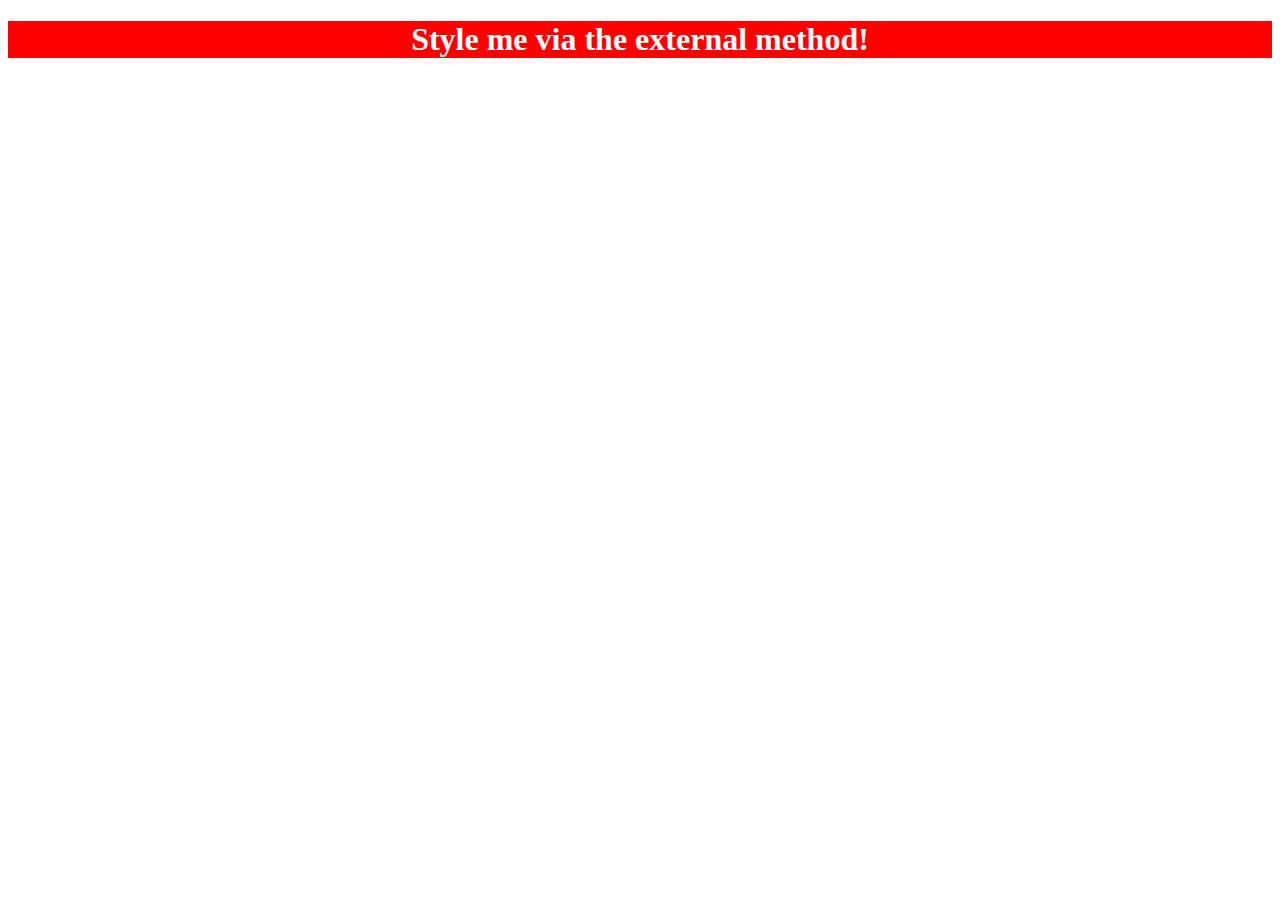
==== cass.html @ 569bc7ac "css assignments" ====
<!DOCTYPE html>
<html lang="en">
<head>
    <meta charset="UTF-8">
    <meta name="viewport" content="width=device-width, initial-scale=1.0">
    <title>CSS brother

    </title>
    <head>
        <link rel="stylesheet" href="styles.css"/>
    </head>
</head>
<body>
    <div id="yes">
    <h1>        Style me via the external method!</h1>
</div>
    
</body>
</html>
---- styles.css ----
#yes{
    background-color: red;
    color: white;
    text-align:center;


}
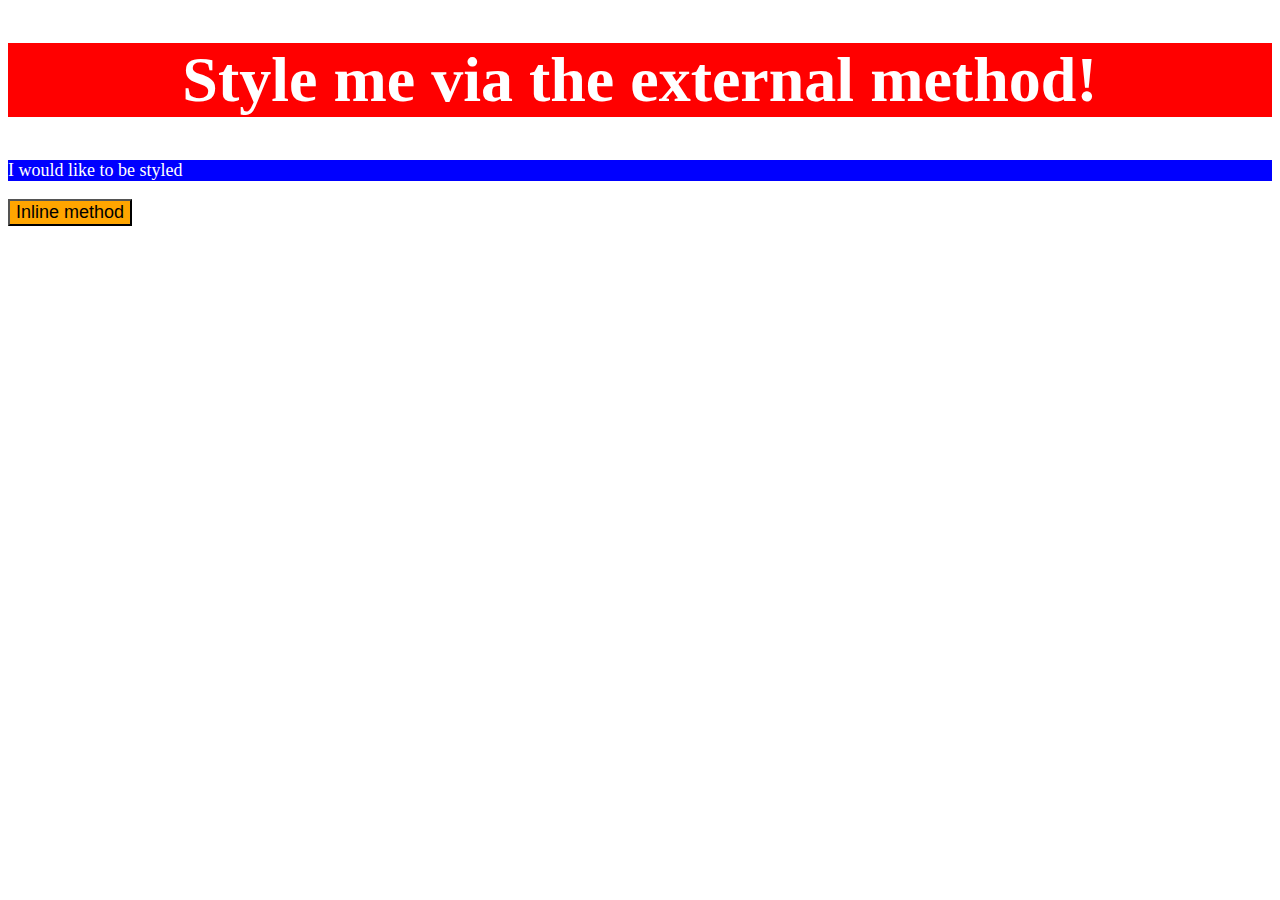
==== commit f1575a2f: "CSS cascade and basics" ====
--- a/cass.html
+++ b/cass.html
@@ -1,6 +1,14 @@
 <!DOCTYPE html>
 <html lang="en">
 <head>
+    <style>
+        p{
+ background-color: blue;
+ font-size: 18px;
+ color: white; 
+
+}
+    </style>
     <meta charset="UTF-8">
     <meta name="viewport" content="width=device-width, initial-scale=1.0">
     <title>CSS brother
@@ -14,6 +22,10 @@
     <div id="yes">
     <h1>        Style me via the external method!</h1>
 </div>
-    
+    <p>I would like to be styled </p>
+
+    <button style="color:black;background-color: orange;font-size: 18px;">Inline method</button>
+
+
 </body>
 </html>--- a/styles.css
+++ b/styles.css
@@ -2,6 +2,14 @@
     background-color: red;
     color: white;
     text-align:center;
+    font-weight: bold;
+    font-size: 32px;
 
 
+}
+
+button{
+    color: black;
+    background-color: orange;
+    font-size: 18px;
 }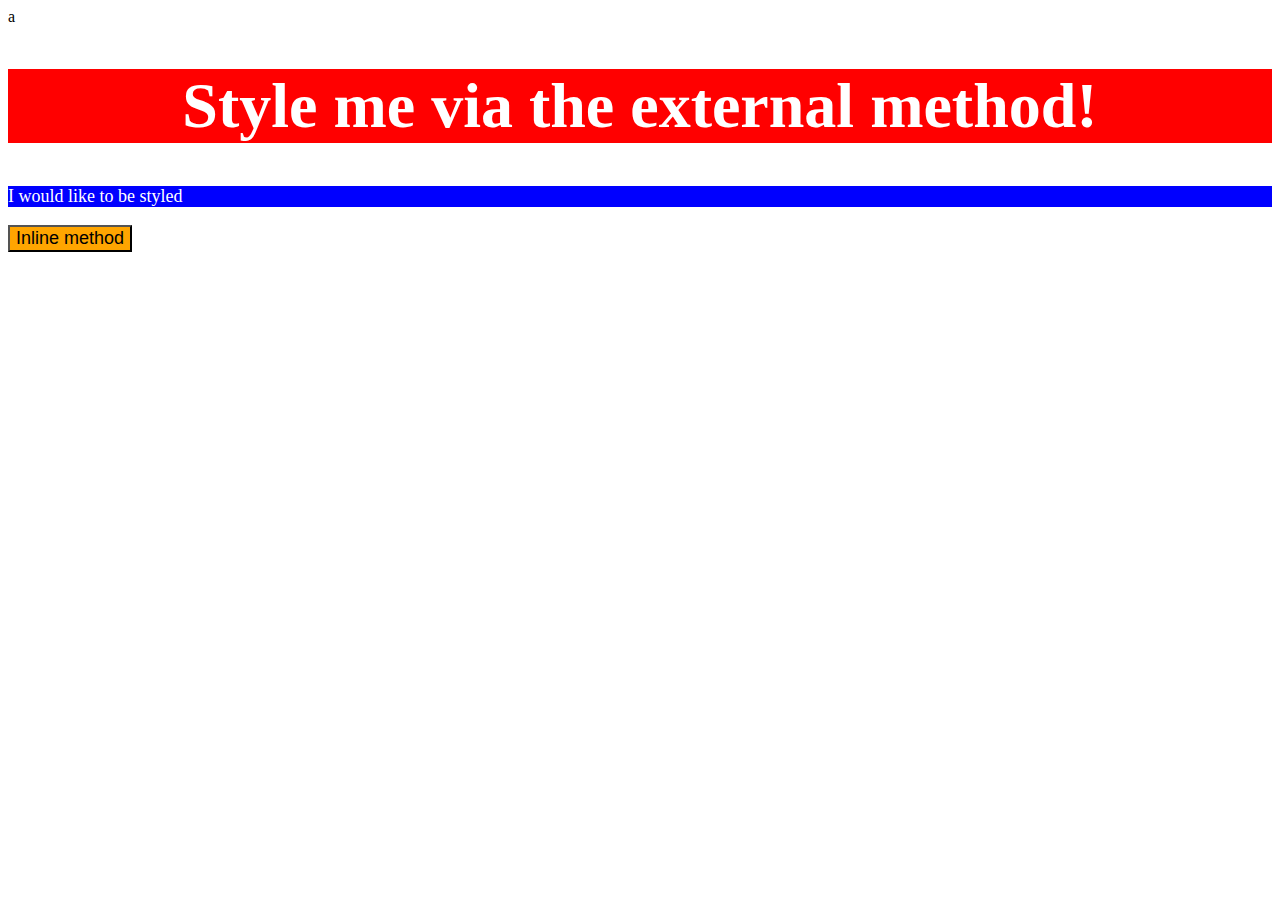
==== commit 0ed17c2d: "nooo" ====
--- a/cass.html
+++ b/cass.html
@@ -1,4 +1,4 @@
-<!DOCTYPE html>
+a<!DOCTYPE html>
 <html lang="en">
 <head>
     <style>
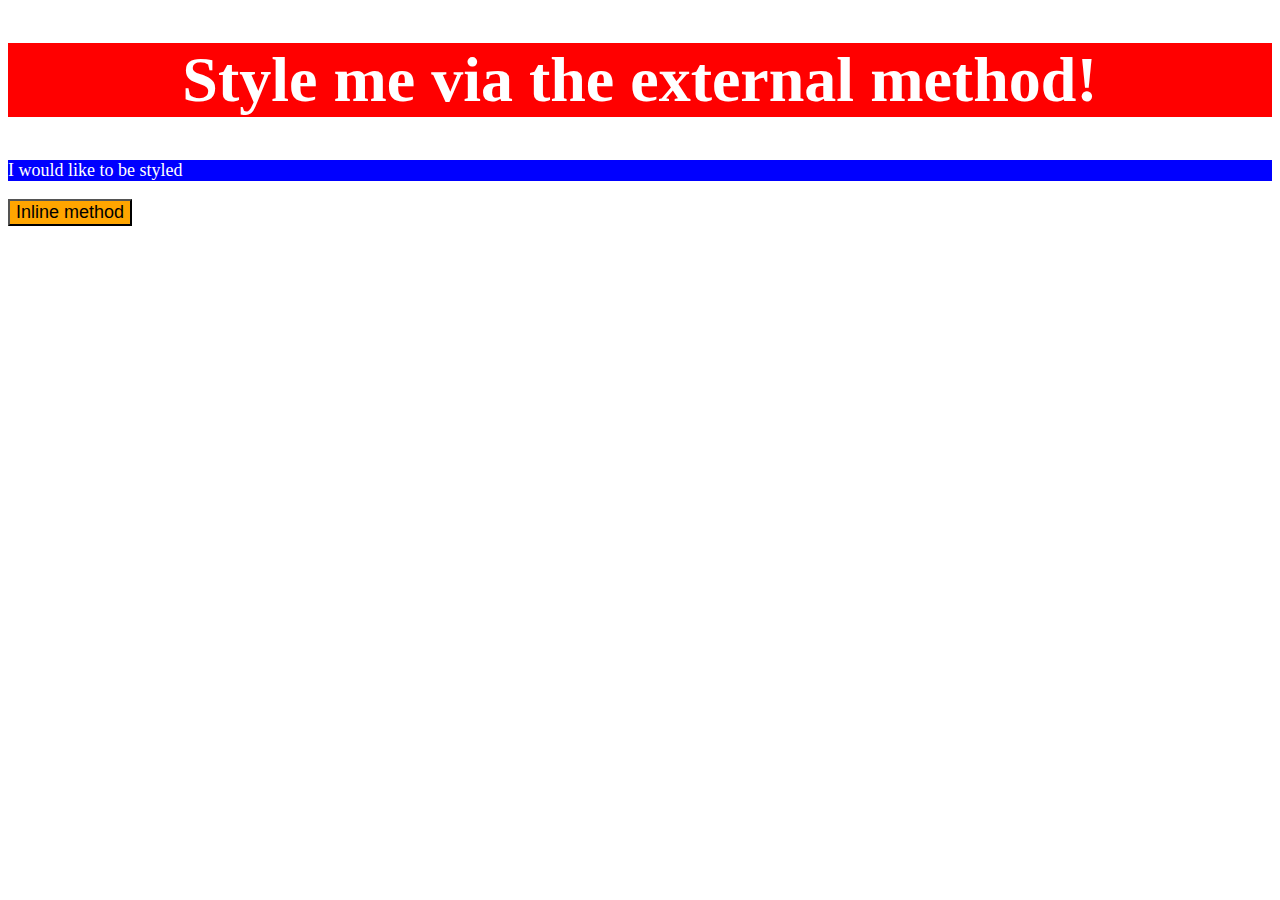
==== commit 82d54a55: "Revert "nooo"" ====
--- a/cass.html
+++ b/cass.html
@@ -1,4 +1,4 @@
-a<!DOCTYPE html>
+<!DOCTYPE html>
 <html lang="en">
 <head>
     <style>
